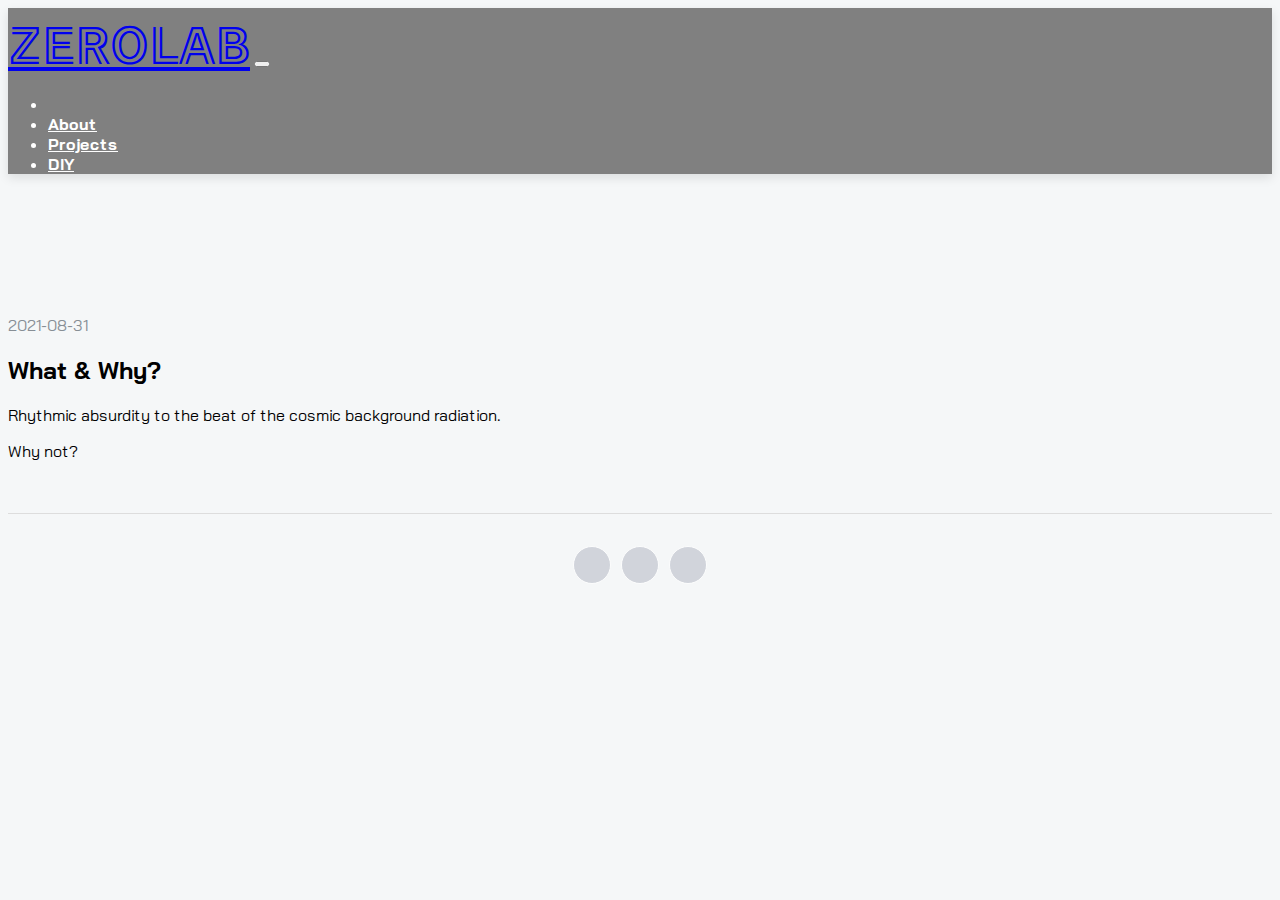
==== about/index.html @ 978362a5 "commit from hexo" ====
<!doctype html>
<html lang="en">
<!-- Head tag -->
<head>
  <meta charset="UTF-8">

  
  <title>
    ZeroLab -
    
  </title>
  

  <!-- <meta name="viewport" content="width=device-width, initial-scale=1, shrink-to-fit=no"> -->
  <meta name="viewport" content="width=device-width, initial-scale=1">
  <meta name="description" content="">
  <meta name="author" content="Daniel Billotte">
  <meta property="og:title" content="ZeroLab" />
  <meta property="og:description" content="" />
  <meta property='og:site_name' content='ZeroLab' />
  <meta property="og:image" content="http://dgbillotte.com/img/default.jpg" />
  <!-- <meta name="twitter:card" content="summary" /> -->
  <!-- <meta name="twitter:description" content="" /> -->
  <!-- <meta name="twitter:title" content="ZeroLab" /> -->

  <!-- <meta name="twitter:image" content="http://dgbillotte.com/img/default.jpg" /> -->

  <script src="https://www.amcharts.com/lib/4/core.js"></script>
  <script src="https://www.amcharts.com/lib/4/charts.js"></script>
  <script src="https://www.amcharts.com/lib/4/themes/animated.js"></script>

  <link rel="stylesheet" href="https://stackpath.bootstrapcdn.com/bootstrap/4.1.3/css/bootstrap.min.css" integrity="sha384-MCw98/SFnGE8fJT3GXwEOngsV7Zt27NXFoaoApmYm81iuXoPkFOJwJ8ERdknLPMO"
    crossorigin="anonymous">
  <link rel="stylesheet" href="https://use.fontawesome.com/releases/v5.4.1/css/all.css" integrity="sha384-5sAR7xN1Nv6T6+dT2mhtzEpVJvfS3NScPQTrOxhwjIuvcA67KV2R5Jz6kr4abQsz"
    crossorigin="anonymous">
    <link rel="preconnect" href="https://fonts.googleapis.com">
<link rel="preconnect" href="https://fonts.gstatic.com" crossorigin>
<!-- <link href="https://fonts.googleapis.com/css2?family=Bai+Jamjuree:wght@200;300;400;500&family=Gayathri:wght@100;400;700&family=Major+Mono+Display&family=Train+One&display=swap" rel="stylesheet"> -->
<!-- <link href="https://fonts.googleapis.com/css2?family=Bai+Jamjuree:wght@200;300;400;500&family=Gayathri:wght@100;400;700&family=Major+Mono+Display&family=Train+One&display=swap" rel="stylesheet"> -->
  
<link rel="stylesheet" href="/css/style.css">

  
<link rel="stylesheet" href="/css/style-zl.css">


<meta name="generator" content="Hexo 5.4.0"></head>

<body>
    <!-- Menu -->
    <nav id="navbar" class="navbar fixed-top navbar-expand-lg navbar-dark page-navbar gradient">
  <div class="container">
    <a class="navbar-brand logo" href="http://dgbillotte.com">
      ZeroLab</a>
    <button class="navbar-toggler" type="button" data-toggle="collapse" data-target="#navbarNav" aria-controls="navbarNav"
      aria-expanded="false" aria-label="Toggle navigation">
      <span class="navbar-toggler-icon"></span>
    </button>
    <div class="collapse navbar-collapse" id="navbarNav">
      <ul class="navbar-nav mx-auto">
        <li class="nav-item item">
          
        <li class="nav-item item">
          <a class="nav-link" href="/about">
            About</a>
        </li>
        
        <li class="nav-item item">
          <a class="nav-link" href="/projects">
            Projects</a>
        </li>
        
        <li class="nav-item item">
          <a class="nav-link" href="/diy">
            DIY</a>
        </li>
        
        </li>
      </ul>
    </div>
  </div>
</nav>

    <main class="page main-page">
        <div class="container blogPost">
    <div class="row">
        <div class="col-sm-9 px-md-5">
            <h2 class="blog-post-title">
                
            </h2>
            <p class="meta">
                <i class="far fa-clock"></i>
                2021-08-31 
            </p>
            <!-- Content -->
            <h2 id="What-amp-Why"><a href="#What-amp-Why" class="headerlink" title="What &amp; Why?"></a>What &amp; Why?</h2><p>Rhythmic absurdity to the beat of the cosmic background radiation.</p>
<p>Why not?</p>

            <br />
            <p class="meta">
                
            </p>
        </div>

        <div class="col-sm-3">
             

        </div>
    </div>
</div>
<!-- Menu fade on scroll -->
<script>
    var isScrolling;
    var prevScrollpos = window.pageYOffset;
    window.addEventListener(
        'scroll',
        function(event) {
            window.clearTimeout(isScrolling);
            isScrolling = setTimeout(function() {
                var currentScrollPos = window.pageYOffset;
                if (prevScrollpos > currentScrollPos) {
                    $('#navbar').slideDown();
                } else {
                    $('#navbar').slideUp();
                }
                prevScrollpos = currentScrollPos;
            }, 66);
        },
        false
    );
</script>



    </main>
    <!-- Footer -->
    <footer class="page-footer">
  <div class="container">
    <div class="social-icons">
      
      <a href="https://hexo.io/" title="Hexo.io" target="_blank" rel="noopener" class="fas fa-home"></a>
      
      <a href="https://twitter.com/hexojs" title="@hexojs" target="_blank" rel="noopener" class="fab fa-twitter"></a>
      
      <a href="https://github.com/RandomAdversary/Gradient/issues" title="Report issue" target="_blank" rel="noopener" class="fas fa-bug"></a>
      
    </div>
  </div>
</footer>
    <!-- After footer scripts -->
    <script src="https://code.jquery.com/jquery-3.3.1.min.js" integrity="sha256-FgpCb/KJQlLNfOu91ta32o/NMZxltwRo8QtmkMRdAu8="
    crossorigin="anonymous"></script>
<script src="https://cdnjs.cloudflare.com/ajax/libs/popper.js/1.14.3/umd/popper.min.js" integrity="sha384-ZMP7rVo3mIykV+2+9J3UJ46jBk0WLaUAdn689aCwoqbBJiSnjAK/l8WvCWPIPm49"
    crossorigin="anonymous"></script>
<script src="https://stackpath.bootstrapcdn.com/bootstrap/4.1.3/js/bootstrap.min.js" integrity="sha384-ChfqqxuZUCnJSK3+MXmPNIyE6ZbWh2IMqE241rYiqJxyMiZ6OW/JmZQ5stwEULTy"
    crossorigin="anonymous"></script>
</body>

</html>
---- css/style.css ----
@import url('https://fonts.googleapis.com/css?family=Lato:300,400');


@import url('https://fonts.googleapis.com/css2?family=Barrio&family=Major+Mono+Display&family=Train+One&family=Zen+Tokyo+Zoo&display=swap');
@import url('https://fonts.googleapis.com/css2?family=Bai+Jamjuree:wght@200;300;400;500&family=Gayathri:wght@100;400;700&display=swap');

/* @font-face {
    font-family: GoodTimes;
    src: url('../font/Typodermic - GoodTimesRg-Regular.ttf') format('truetype'), url('../font/Typodermic - GoodTimesRg-Regular.otf') format('opentype');
} */

body {
    /* font-family: 'Lato', sans-serif; */
    font-family: 'Bai Jamjuree', sans-serif;
    background: #f5f7f8;
    cursor: url('../img/cursor.png'), auto;
}

a {
    cursor: url('../img/cursor_hand.png'), auto !important;
}

.logo {
    /* font-family: GoodTimes, Lato, sans-serif; */
    font-family: 'Train One';
    text-transform: uppercase;
}
.page-navbar.navbar {
    box-shadow: 0 4px 10px rgba(0, 0, 0, 0.1);
}

.navbar-nav {
    /* margin-left: 0!important; */
    margin-right: 0!important;
}

.page-navbar .navbar-nav .nav-item a {
    font-weight: bold;
    /*  font-weight: bold; */
}

.nav-link:hover {
    opacity: 1;
    color: #313133;
    background-color: #313133;
}

.page-navbar.navbar-dark .navbar-nav .nav-link {
    color: #fff;
}

.page-navbar .logo {
    font-size: 3rem;
}

.page-navbar.fixed-top + .page {
    padding-top: 62px;
}

.gradient {
    /* background: linear-gradient(120deg, #7f70f5, #0ea0ff); */
    /* background: linear-gradient(120deg, #000000, #0ea0ff); */
    background: gray;
    color: #fff !important;
}

.page-footer {
    padding-top: 12px;
    border-top: 1px solid #ddd;
    text-align: center;
    padding-bottom: 20px;
    margin-top: 10px;
}

.page-footer a {
    display: inline-block;
    margin: 0px 5px;
    color: #282b2d;
    font-size: 18px;
}

.page-footer .links {
    display: inline-block;
}

.page-footer .social-icons {
    margin-top: 20px;
    margin-bottom: 16px;
}

.page-footer .social-icons a {
    font-size: 18px;
    margin: 0 3px;
    color: #ffffff;
    border: 1px solid;
    opacity: 0.75;
    border-radius: 50%;
    width: 36px;
    display: inline-block;
    height: 36px;
    text-align: center;
    background-color: #c5c9d2;
    line-height: 34px;
}

.page-footer .social-icons a:hover {
    opacity: 1;
    text-decoration: none !important;
}

@media (min-width: 576px) {
    .navbar {
        /* padding-top: 1.2rem;
        padding-bottom: 1.2rem; */
    }
}

.band {
    width: 90%;
    max-width: 1240px;
    margin: 0 auto;
    display: grid;
    grid-template-columns: 1fr;
    grid-template-rows: auto;
    grid-gap: 20px;
    padding-top: 5%;
}

.title + .band {
    padding-top: 0%;
}

@media (min-width: 30em) {
    .band {
        grid-template-columns: 1fr 1fr;
    }
}
@media (min-width: 60em) {
    .band {
        grid-template-columns: repeat(4, 1fr);
    }
}

.post {
    background: white;
    text-decoration: none !important;
    color: #444 !important;
    box-shadow: 0 2px 5px rgba(0, 0, 0, 0.1);
    display: flex;
    flex-direction: column;
    min-height: 100%;
    position: relative;
    top: 0;
    transition: all 0.1s ease-in;
    margin-top: 5px;
}
.post:hover {
    top: -2px;
    box-shadow: 0 4px 5px rgba(0, 0, 0, 0.2);
}
.post article {
    padding: 20px;
    flex: 1;
    display: flex;
    flex-direction: column;
    justify-content: space-between;
}
.post h1 {
    font-size: 20px;
    margin: 0;
    color: #333;
}
.post p {
    flex: 1;
    line-height: 1.4;
    margin-top: 5px;
}
.post span {
    font-size: 12px;
    font-weight: bold;
    color: #999;
    text-transform: uppercase;
    letter-spacing: 0.05em;
    margin: 2em 0 0 0;
}
.post .thumb {
    padding-bottom: 60%;
    background-size: cover;
    background-position: center center;
}

@media (min-width: 60em) {
    .item-1 {
        grid-column: 1 / span 2;
    }
    .item-1 h1 {
        font-size: 24px;
    }
    .item-2 {
        grid-column: 3 / span 2;
    }
    .item-2 h1 {
        font-size: 24px;
    }    
}



.paginationbtn {
    text-align: center;
    margin-top: 5px;
    margin-bottom: 5px;
    margin-left: 5px;
    margin-right: 5px;
}

.paginationbtn:hover {
    opacity: 0.85;
}

.blogPost {
    margin-top: 5% !important;
}
@media (min-width: 576px) {
    .blogPost > .row > div {
        flex: 0 0 100%;
        max-width: 100%;
    }
}
.meta {
    color: #6c757d;
    opacity: 0.8;
}

.meta a {
    padding-left: 5px;
    text-decoration: none;
    color: #6c757d;
}

.title {
    margin-top: 3% !important;
    margin-left: 5%;
}

blockquote {
    border-left: 5px solid #2e64e6;
}

blockquote > * {
    margin-left: 10px;
}

img {
    max-width: 100%;
}

.toc {
    margin-left: -50%;
}

.toc > * {
    list-style-type: ' ';
}
.toc > * > * {
    list-style-type: ' ';
}
---- css/style-zl.css ----
.h3, h3 {
    font-size: 1.75rem;
    margin-top: 2rem;
}

.h4, h4 {
    font-size: 1.5rem;
    margin-top: 1.5rem;
}

/* .bash.highlight {
    background-color: gray;
}

.bash.highlight span.line {
    color: white;
} */

pre.line-numbers {
    padding: 1em 0.25em;
    background-color: #404040;
}

pre.line-numbers code {
    color: whitesmoke;
}

pre.line-numbers span.comment {
    color: rgb(138, 240, 138);
}
pre.line-numbers span.function {
    color: rgb(224, 125, 224);
}
pre.line-numbers span.operator {
    color: rgb(255, 255, 255);
}
pre.line-numbers span.builtin {
    color: rgb(224, 125, 224);
}
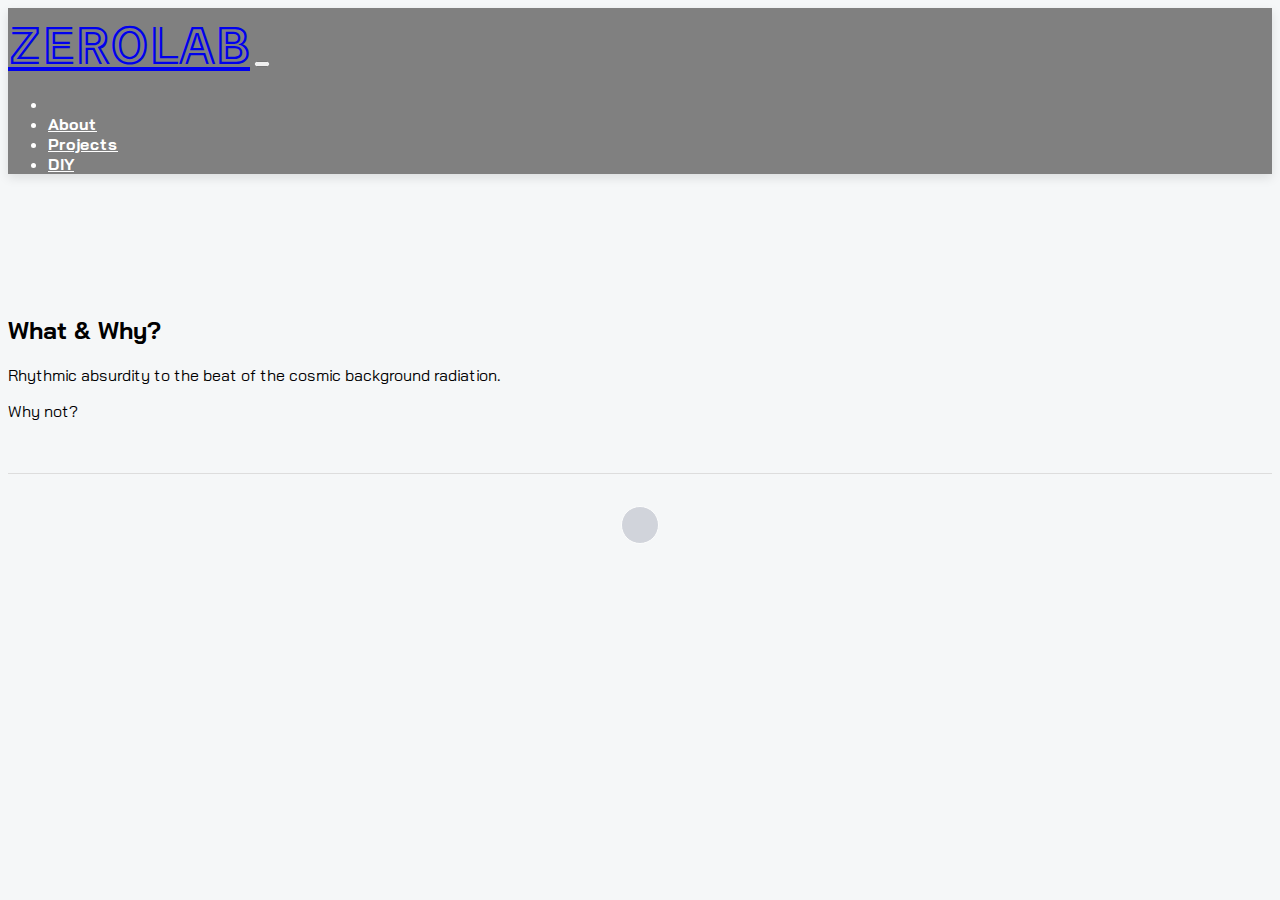
==== commit 93ebde2c: "commit from hexo" ====
--- a/about/index.html
+++ b/about/index.html
@@ -2,6 +2,15 @@
 <html lang="en">
 <!-- Head tag -->
 <head>
+  <!-- Global site tag (gtag.js) - Google Analytics -->
+  <script async src="https://www.googletagmanager.com/gtag/js?id=UA-75043922-1"></script>
+  <script>
+    window.dataLayer = window.dataLayer || [];
+    function gtag(){dataLayer.push(arguments);}
+    gtag('js', new Date());
+
+    gtag('config', 'UA-75043922-1');
+  </script>
   <meta charset="UTF-8">
 
   
@@ -88,10 +97,7 @@
             <h2 class="blog-post-title">
                 
             </h2>
-            <p class="meta">
-                <i class="far fa-clock"></i>
-                2021-08-31 
-            </p>
+            
             <!-- Content -->
             <h2 id="What-amp-Why"><a href="#What-amp-Why" class="headerlink" title="What &amp; Why?"></a>What &amp; Why?</h2><p>Rhythmic absurdity to the beat of the cosmic background radiation.</p>
 <p>Why not?</p>
@@ -100,6 +106,8 @@
             <p class="meta">
                 
             </p>
+
+            
         </div>
 
         <div class="col-sm-3">
@@ -138,11 +146,7 @@
   <div class="container">
     <div class="social-icons">
       
-      <a href="https://hexo.io/" title="Hexo.io" target="_blank" rel="noopener" class="fas fa-home"></a>
-      
-      <a href="https://twitter.com/hexojs" title="@hexojs" target="_blank" rel="noopener" class="fab fa-twitter"></a>
-      
-      <a href="https://github.com/RandomAdversary/Gradient/issues" title="Report issue" target="_blank" rel="noopener" class="fas fa-bug"></a>
+      <a href="https://hexo.io/" title="Built with Hexo.io" target="_blank" rel="noopener" class="fas fa-flask"></a>
       
     </div>
   </div>
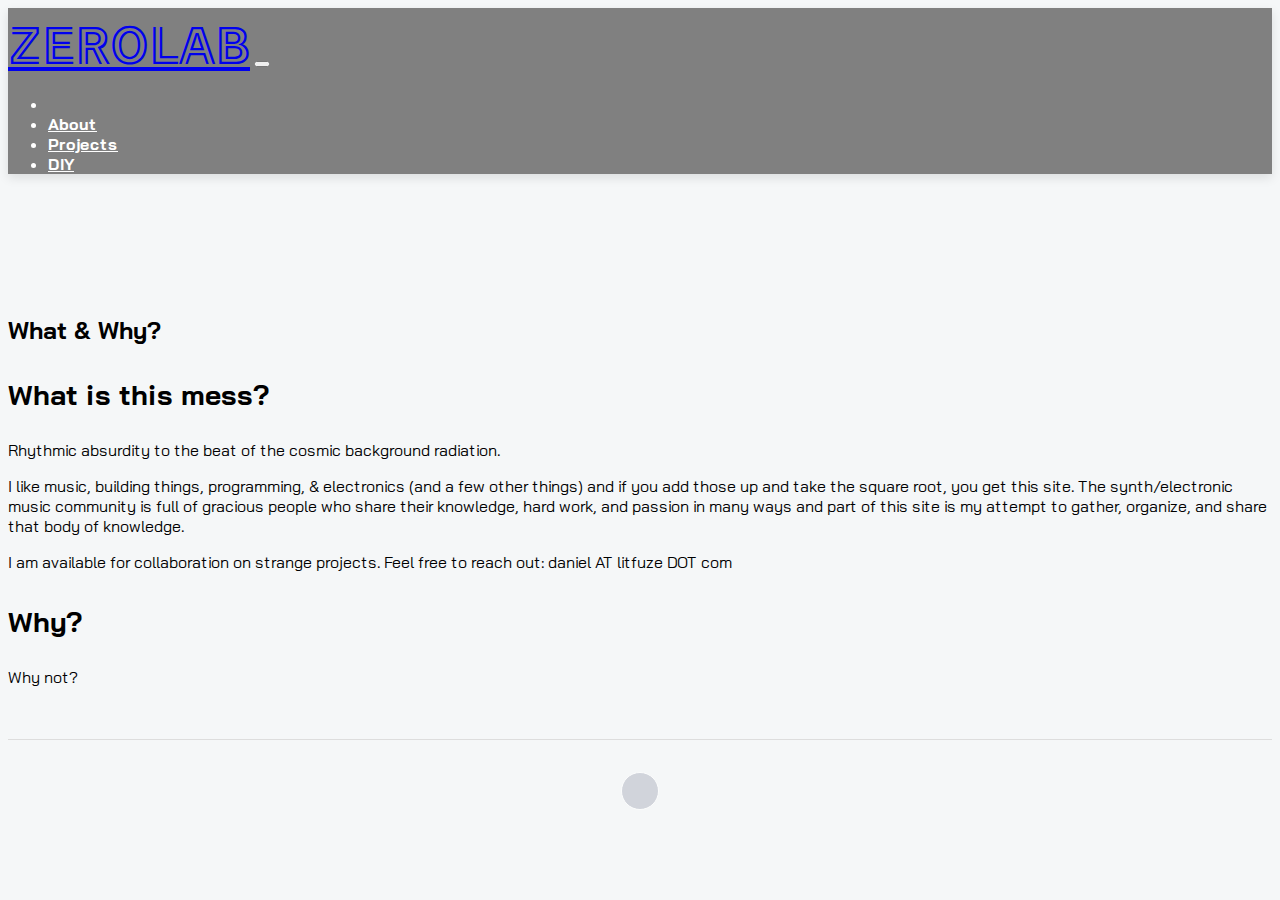
==== commit 565d7dc2: "commit from hexo" ====
--- a/about/index.html
+++ b/about/index.html
@@ -15,8 +15,8 @@
 
   
   <title>
-    ZeroLab -
-    
+    What &amp; Why? |
+    ZeroLab
   </title>
   
 
@@ -24,13 +24,13 @@
   <meta name="viewport" content="width=device-width, initial-scale=1">
   <meta name="description" content="">
   <meta name="author" content="Daniel Billotte">
-  <meta property="og:title" content="ZeroLab" />
+  <meta property="og:title" content="What &amp; Why?" />
   <meta property="og:description" content="" />
   <meta property='og:site_name' content='ZeroLab' />
   <meta property="og:image" content="http://dgbillotte.com/img/default.jpg" />
   <!-- <meta name="twitter:card" content="summary" /> -->
   <!-- <meta name="twitter:description" content="" /> -->
-  <!-- <meta name="twitter:title" content="ZeroLab" /> -->
+  <!-- <meta name="twitter:title" content="What &amp; Why?" /> -->
 
   <!-- <meta name="twitter:image" content="http://dgbillotte.com/img/default.jpg" /> -->
 
@@ -95,12 +95,14 @@
     <div class="row">
         <div class="col-sm-9 px-md-5">
             <h2 class="blog-post-title">
-                
+                What & Why?
             </h2>
             
             <!-- Content -->
-            <h2 id="What-amp-Why"><a href="#What-amp-Why" class="headerlink" title="What &amp; Why?"></a>What &amp; Why?</h2><p>Rhythmic absurdity to the beat of the cosmic background radiation.</p>
-<p>Why not?</p>
+            <h3 id="What-is-this-mess"><a href="#What-is-this-mess" class="headerlink" title="What is this mess?"></a>What is this mess?</h3><p>Rhythmic absurdity to the beat of the cosmic background radiation.</p>
+<p>I like music, building things, programming, &amp; electronics (and a few other things) and if you add those up and take the square root, you get this site. The synth/electronic music community is full of gracious people who share their knowledge, hard work, and passion in many ways and part of this site is my attempt to gather, organize, and share that body of knowledge. </p>
+<p>I am available for collaboration on strange projects. Feel free to reach out: daniel AT litfuze DOT com</p>
+<h3 id="Why"><a href="#Why" class="headerlink" title="Why?"></a>Why?</h3><p>Why not? </p>
 
             <br />
             <p class="meta">
--- a/css/style.css
+++ b/css/style.css
@@ -13,11 +13,11 @@
     /* font-family: 'Lato', sans-serif; */
     font-family: 'Bai Jamjuree', sans-serif;
     background: #f5f7f8;
-    cursor: url('../img/cursor.png'), auto;
+    /* cursor: url('../img/cursor.png'), auto; */
 }
 
 a {
-    cursor: url('../img/cursor_hand.png'), auto !important;
+    /* cursor: url('../img/cursor_hand.png'), auto !important; */
 }
 
 .logo {
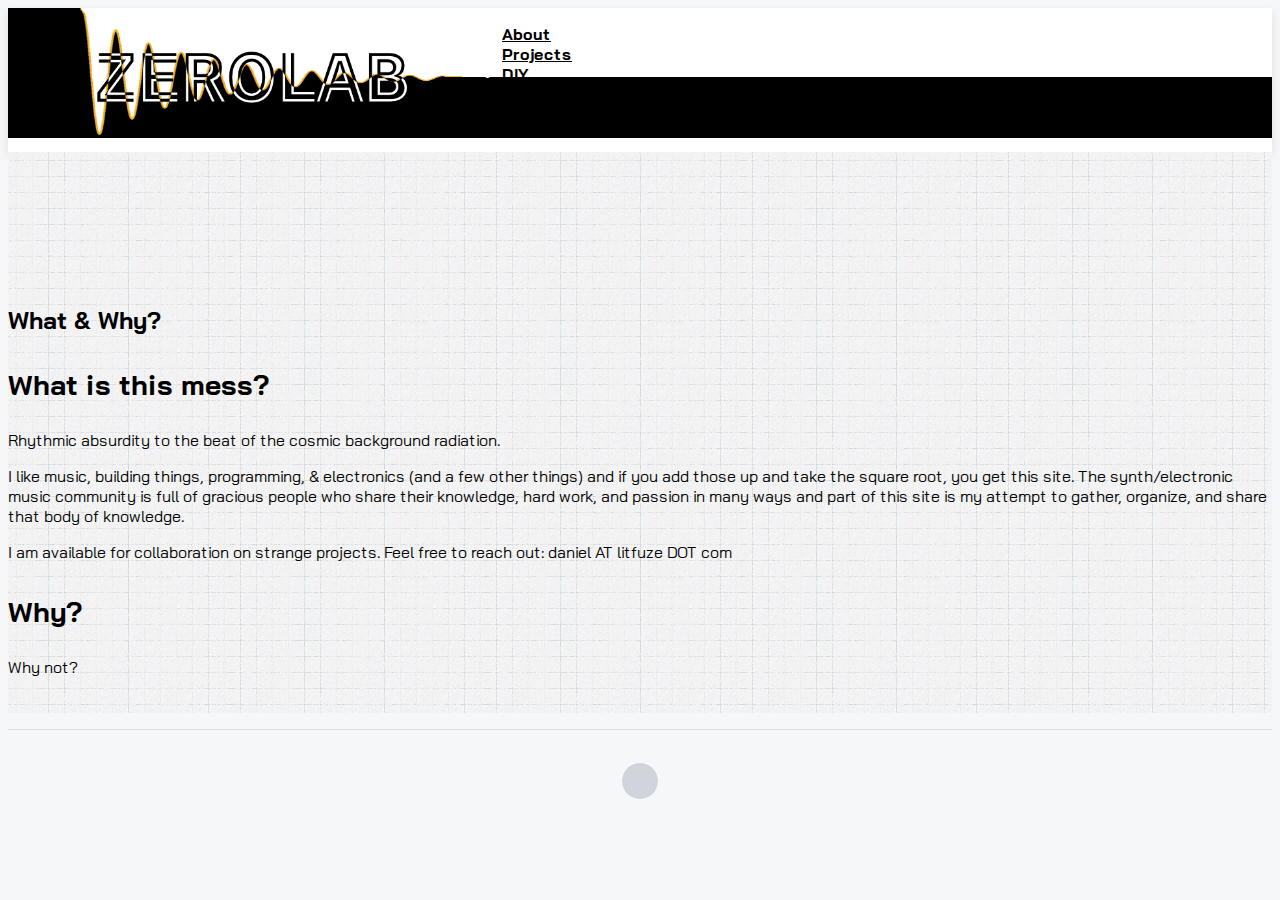
==== commit c598c9f1: "commit from hexo" ====
--- a/about/index.html
+++ b/about/index.html
@@ -57,38 +57,88 @@
 
 <body>
     <!-- Menu -->
-    <nav id="navbar" class="navbar fixed-top navbar-expand-lg navbar-dark page-navbar gradient">
-  <div class="container">
-    <a class="navbar-brand logo" href="http://dgbillotte.com">
-      ZeroLab</a>
-    <button class="navbar-toggler" type="button" data-toggle="collapse" data-target="#navbarNav" aria-controls="navbarNav"
-      aria-expanded="false" aria-label="Toggle navigation">
-      <span class="navbar-toggler-icon"></span>
-    </button>
-    <div class="collapse navbar-collapse" id="navbarNav">
+    <style>
+  .navbar {
+    padding: 0;
+  }
+  
+  .zl-header {
+    display: flex;
+    justify-content: space-between;
+    flex-direction: row;
+    padding: 0;
+    background-image: url("/img/bw-expando.png");
+    background-size: 5px 130px;
+  }
+
+  .zl-spacer-block {
+    flex-grow: 0;
+    width: 4em;
+    height: 130px;
+    background: black; 
+  }
+  
+  .zl-logo-block {
+    flex-grow: 0;
+  }
+  
+  .zl-logo-block .logo {
+    margin: 0;
+    padding: 0;
+  }
+  .zl-logo-block .logo img {
+    height: 130px;
+  }
+
+  .zl-menu-block {
+    flex-grow: 1;
+    align-self: flex-start;
+    margin-right: 4em;
+  }
+  
+  .page-navbar.navbar-dark .navbar-nav .nav-link {
+    color: #000;
+  }
+  
+  .navbar-nav {
+    justify-content: flex-end;
+  }
+  
+  /* To offset the main content down. Fix this */
+  .page-navbar.fixed-top + .page {
+    padding-top: 90px;
+  }
+
+</style>
+
+<nav id="navbar" class="navbar fixed-top navbar-expand-lg navbar-dark page-navbar gradient">
+
+  <div class="zl-header container-fluid">
+    <div class="zl-spacer-block">&nbsp;</div>
+    <div class="zl-logo-block"><a class="navbar-brand logo" href="http://dgbillotte.com"><img src="/img/zerolab-logo-bwo.png"></a></div>
+    
+    <div class="zl-menu-block">
+      <!-- <div class="collapse navbar-collapse" id="navbarNav"></div> -->
       <ul class="navbar-nav mx-auto">
+        
         <li class="nav-item item">
-          
+          <a class="nav-link" href="/about">About</a>
+        </li>
+        
         <li class="nav-item item">
-          <a class="nav-link" href="/about">
-            About</a>
+          <a class="nav-link" href="/projects">Projects</a>
         </li>
         
         <li class="nav-item item">
-          <a class="nav-link" href="/projects">
-            Projects</a>
+          <a class="nav-link" href="/diy">DIY</a>
         </li>
         
-        <li class="nav-item item">
-          <a class="nav-link" href="/diy">
-            DIY</a>
-        </li>
-        
-        </li>
       </ul>
     </div>
   </div>
+
 </nav>
+
 
     <main class="page main-page">
         <div class="container blogPost">
--- a/css/style-zl.css
+++ b/css/style-zl.css
@@ -6,6 +6,10 @@
 .h4, h4 {
     font-size: 1.5rem;
     margin-top: 1.5rem;
+}
+
+main {
+    background-image: url("/img/worn-graph-paper-background.jpg")
 }
 
 /* .bash.highlight {
